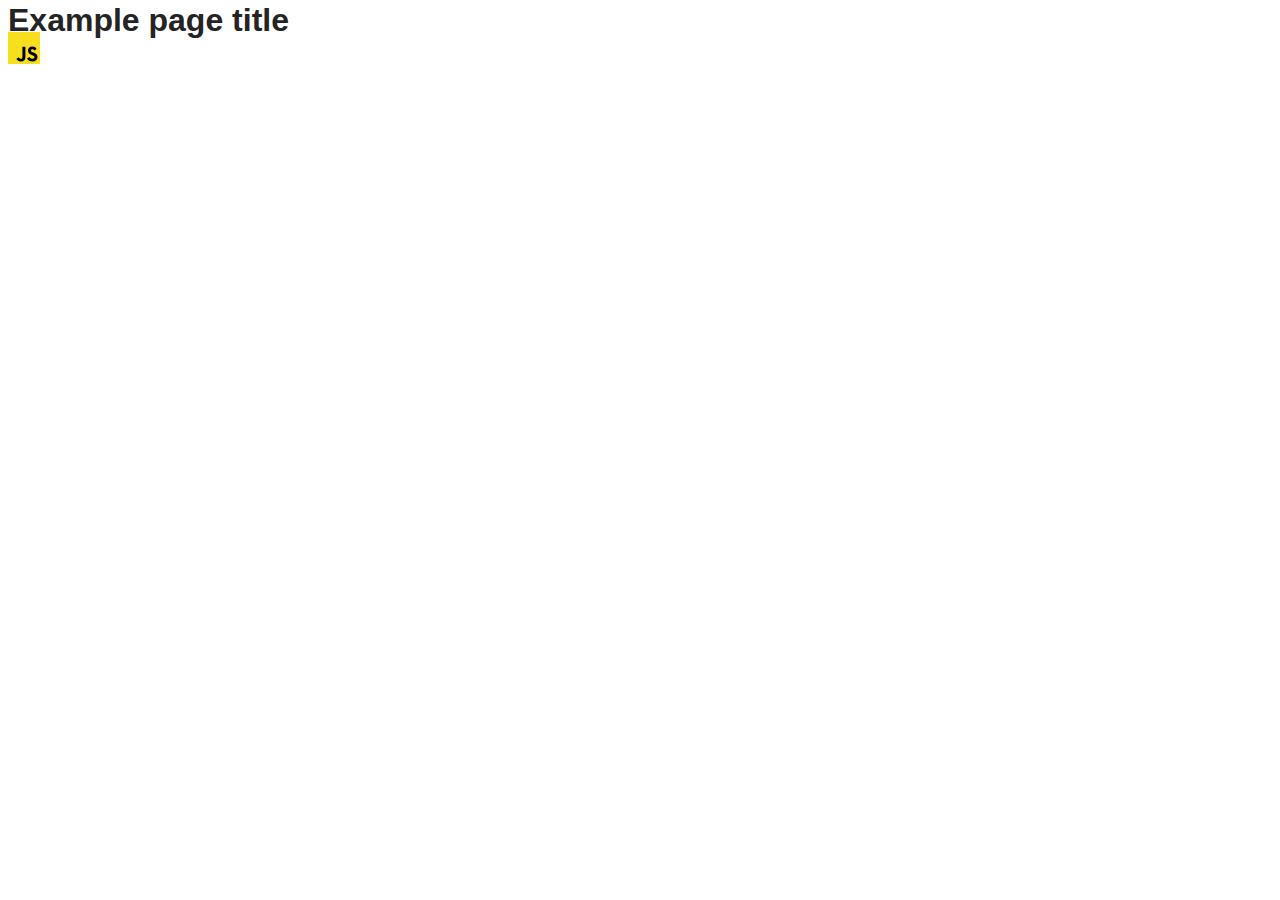
==== src/index.html @ c298dcb2 "Initial commit" ====
<!DOCTYPE html>
<html lang="en">
  <head>
    <meta charset="UTF-8" />
    <link rel="icon" type="image/svg+xml" href="/favicon.svg" />
    <meta name="viewport" content="width=device-width, initial-scale=1.0" />
    <title>Vanilla App Template</title>
    <link rel="stylesheet" href="./css/styles.css" />
  </head>
  <body>
    <load ="partials/header.html" />

    <section>
      <h1>Example page title</h1>
      <!-- Path to images as from index.html file -->
      <img src="./img/javascript.svg" alt="" />
    </section>

    <!-- Loads the specified .html file -->
    <load ="partials/vite-promo.html" />

    <script type="module" src="./main.js"></script>
  </body>
</html>
---- src/css/styles.css ----
/**
  |============================
  | include css partials with
  | default @import url()
  |============================
*/
@import url('./reset.css');
@import url('./vite-promo.css');
@import url('./header.css');

:root {
  font-family: Inter, Avenir, Helvetica, Arial, sans-serif;
  font-size: 16px;
  line-height: 24px;
  font-weight: 400;

  color: #242424;
  background-color: rgba(255, 255, 255, 0.87);

  font-synthesis: none;
  text-rendering: optimizeLegibility;
  -webkit-font-smoothing: antialiased;
  -moz-osx-font-smoothing: grayscale;
  -webkit-text-size-adjust: 100%;
}
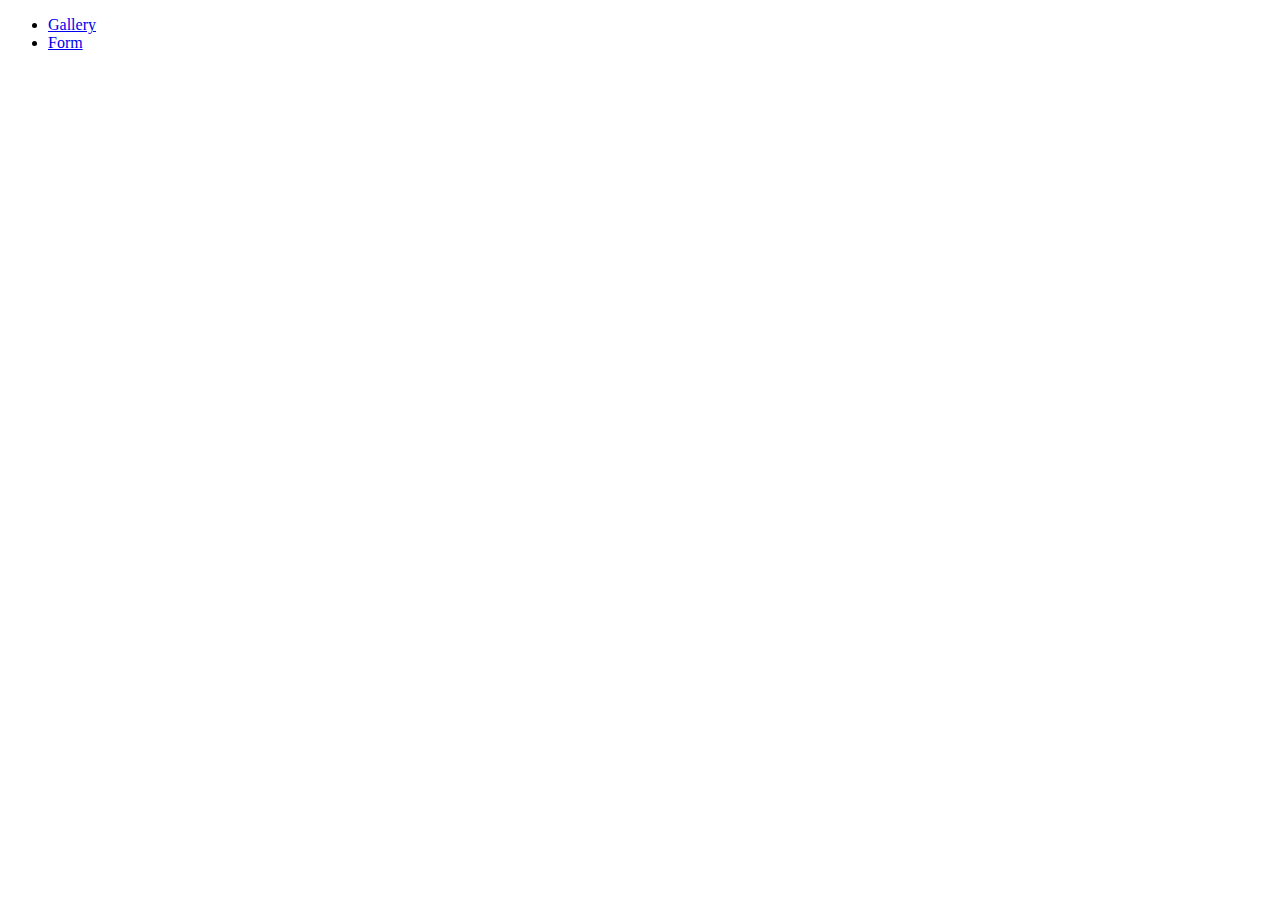
==== commit 037be12e: "preset" ====
--- a/src/index.html
+++ b/src/index.html
@@ -2,23 +2,15 @@
 <html lang="en">
   <head>
     <meta charset="UTF-8" />
-    <link rel="icon" type="image/svg+xml" href="/favicon.svg" />
+    <link type="image/svg+xml" href="/favicon.svg" rel="icon" />
     <meta name="viewport" content="width=device-width, initial-scale=1.0" />
     <title>Vanilla App Template</title>
-    <link rel="stylesheet" href="./css/styles.css" />
+    <link href="./css/styles.css" rel="stylesheet" />
   </head>
   <body>
-    <load ="partials/header.html" />
-
-    <section>
-      <h1>Example page title</h1>
-      <!-- Path to images as from index.html file -->
-      <img src="./img/javascript.svg" alt="" />
-    </section>
-
-    <!-- Loads the specified .html file -->
-    <load ="partials/vite-promo.html" />
-
-    <script type="module" src="./main.js"></script>
+    <ul>
+      <li><a href="./1-gallery.html">Gallery</a></li>
+      <li><a href="./2-form.html">Form</a></li>
+    </ul>
   </body>
 </html>
